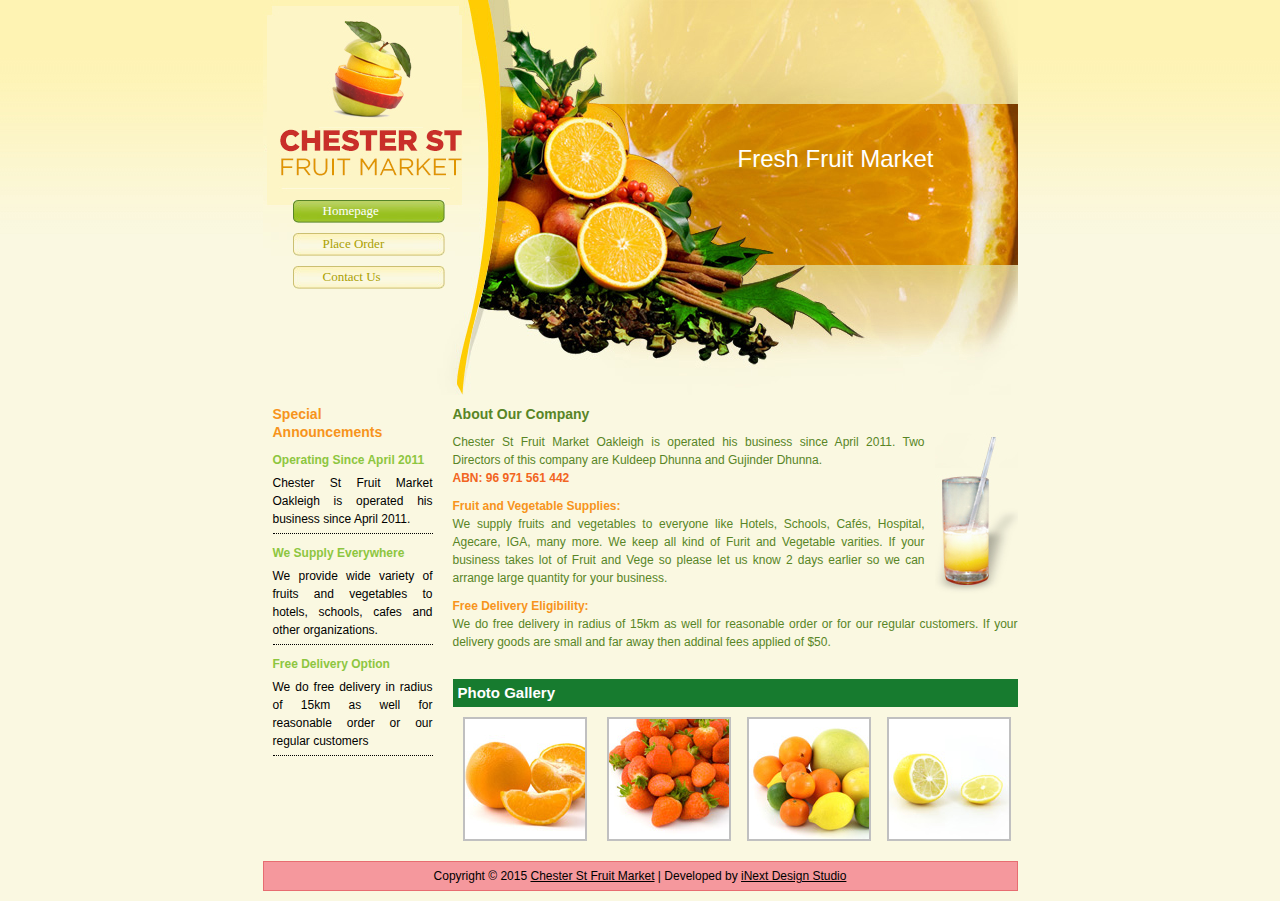
==== index.html @ 8fb9d122 "Update index.html" ====
<!DOCTYPE html PUBLIC "-//W3C//DTD XHTML 1.0 Transitional//EN" "http://www.w3.org/TR/xhtml1/DTD/xhtml1-transitional.dtd">
<html xmlns="http://www.w3.org/1999/xhtml">
<head>
<meta http-equiv="Content-Type" content="text/html; charset=utf-8" />
<title>Fresh Fruits and Vegetables from Chester St Fruit Market</title>
<meta name="description" content="Chester St Fruit company delivers you fresh, delicious vegetables and fruits." />
<link href="templatemo_style.css" rel="stylesheet" type="text/css" />
<link rel="stylesheet" type="text/css" href="highslide/highslide.css" />
<script type="text/javascript" src="highslide/highslide-with-gallery.js"></script>
<script type="text/javascript">

	hs.graphicsDir = 'highslide/graphics/';
	hs.align = 'center';
	hs.transitions = ['expand', 'crossfade'];
	hs.wrapperClassName = 'dark borderless floating-caption';
	hs.fadeInOut = true;
	hs.dimmingOpacity = .75;

	// Add the controlbar
	if (hs.addSlideshow) hs.addSlideshow({
		//slideshowGroup: 'group1',
		interval: 5000,
		repeat: false,
		useControls: true,
		fixedControls: 'fit',
		overlayOptions: {
			opacity: .6,
			position: 'bottom center',
			hideOnMouseOut: true
		}
	});
</script>
</head>
<body>
    <div id="templatemo_container">
    <!--  Free CSS Templates by TemplateMo.com  -->
    	<div id="templatemo_header">
        	<div id="templatemo_menu">
				<ul>
                    <li><a href="index.html" class="current">Homepage</a></li>
					<li><a href="order.html">Place Order</a></li>
                  	<li><a href="contact.html">Contact Us</a></li>
					            	</ul>
			</div>
                    
        	<div id="templatemo_slogan">
            	<span class="slogan_text_1">
                	Fresh Fruit Market
                </span>
                <span class="slogan_text_2">

                 </span>
            </div>
        </div>
        
        <div id="templatemo_content_area">
            <div id="templatemo_left_col">
            	<div class="templatemo_section">
                	<h1>Special Announcements</h1>
                    	<h2>Operating Since April 2011</h2>
                        <p>Chester St Fruit Market Oakleigh is operated his business since April 2011.</p>
                        
                        <h2>We Supply Everywhere</h2>
                        <p>We provide wide variety of fruits and vegetables to hotels, schools, cafes and other organizations. </p>
                        
                        <h2>Free Delivery Option</h2>
                        <p>We do free delivery in radius of 15km as well for reasonable order or our regular customers</p>
                        
                                        </div>
                <div class="templatemo_section">
                	
                </div>
            </div><!-- End Of Left -->
            
            <div id="templatemo_right_col">
            	<div class="templatemo_post_area">
                	<h1>About Our Company</h1>
                    <img src="images/templatemo_pic.jpg" alt="Orange Juice" />
                    <p>Chester St Fruit Market Oakleigh is operated his business since April 2011.
Two Directors of this company are Kuldeep Dhunna and Gujinder Dhunna. <br><span style="color:#F26521;font-weight:bold;">ABN: 96 971 561 442</span>
</p>                    
                  <p><span style="color:#F7941C;font-weight:bold;">Fruit and Vegetable Supplies:</span> <br />We supply fruits and vegetables to everyone like Hotels, Schools, Cafés, Hospital, Agecare, IGA, many more. We keep all kind of Furit and Vegetable varities. If your business takes lot of Fruit and Vege so please let us know 2 days earlier so we can arrange large quantity for your business.
</p>                    
                    <p><span style="color:#F7941C;font-weight:bold;">Free Delivery Eligibility:</span> <br />We do free delivery in radius of 15km as well for reasonable order or for our regular customers. If your delivery goods are small and far away then addinal fees applied of $50.<br /><br /></p>
                </div>
                
                <div class="templatemo_gallery">
                	<div class="templatemo_title">
                     	Photo Gallery                        
               	  </div>
                    <div class="templatemo_picture">
                    	<div class="highslide-gallery">
                            <a href="images/templatemo_big_1.jpg" class="highslide" onclick="return hs.expand(this)">
                                <img src="images/templatemo_thumb_1.jpg" alt="Orange"
            title="Click to enlarge" class="left"/>
                            </a>
    
                            <div class="highslide-caption">
                                Order wide variety from fruits and vegetables.
                            </div>
    
                            <a href="images/templatemo_big_2.jpg" class="highslide" onclick="return hs.expand(this)">
                                <img src="images/templatemo_thumb_2.jpg" alt="Pile of strawberries"
            title="Click to enlarge" />
                            </a>
    
                            <div class="highslide-caption">
Fresh, tasty fruits and vegetables delivered to your doorstep.                            </div>
                            
                            <a href="images/templatemo_big_3.jpg" class="highslide" onclick="return hs.expand(this)">
                                <img src="images/templatemo_thumb_3.jpg" alt="Fruits"
            title="Click to enlarge" />
                            </a>
    
                            <div class="highslide-caption">
                               Try our service. Give us a chance to serve you.
                            </div>
                            
                             <a href="images/templatemo_big_4.jpg" class="highslide" onclick="return hs.expand(this)">
                                <img src="images/templatemo_thumb_4.jpg" alt="Lemon"
            title="Click to enlarge" class="right" />
                            </a>
    
                            <div class="highslide-caption">
Contact us to place an order.                             </div>
                        
                        </div>
                    </div>
                </div>
 
            </div><!-- End Of Right -->
            <div class="cleaner"></div>
            
            <div id="templatemo_footer">Copyright © 2015 <a href="index.html">Chester St Fruit Market</a> | Developed by <a href="http://inext.com.au" target="_blank">iNext Design Studio</a></div>
            
            <div class="cleaner"></div>
        </div><!-- End Of Content Area -->    
    </div><!-- End Of Container -->

<div align=center></div></body>
</html>
---- templatemo_style.css ----
/*
CSS Credit: http://www.templatemo.com
*/

html {
	background: url(images/templatemo_bg.jpg) #faf8e1 repeat-x;
}

body {
	margin: 0;
	padding:0;
	font-family: Arial, Helvetica, sans-serif;
	font-size: 12px;
	line-height: 1.5em;
	width: 100%;
	display: table;
}

a:link, a:visited {	color: #f26521; text-decoration:none; }
a:active, a:hover { color: #f26521; text-decoration: underline; }

#templatemo_container {
	width: 755px;
	margin: auto;
}

#templatemo_header {
	width: 755px;
	height: 395px;
	background: url(images/templatemo_header.jpg) no-repeat;
}

#templatemo_menu {
	float: left;
	width: 152px;
	margin: 200px 0 0 30px;
	padding: 0;
}

#templatemo_menu ul {
	float: right;
	list-style: none;
	margin: 0;
	padding: 0;
}

#templatemo_menu li a {
	display: block;
	width: 122px;
	height: 21px;
	color: #aba000;
	background: url(images/templatemo_menu.jpg) no-repeat;
	font-family: Tahoma;
	font-size: 13px;
	margin: 0 0 10px 0;
	padding: 2px 0 0 30px;
}

#templatemo_menu li a:hover, #templatemo_menu li .current {
	background: url(images/templatemo_menu_current.jpg) no-repeat;
	color: #fff;
	text-decoration: none;
}

#templatemo_header #templatemo_slogan {
	float:right;
	width: 210px;
	margin: 150px 70px 0 0;
	padding: 0;
}

#templatemo_slogan span.slogan_text_1 {
	float: left;
	width: 100%;
	font-family: Arial;
	font-size: 24px;
	color: #fff;
	margin: 0 0 10px 0;
	padding: 0;
}
 
#templatemo_sologan span.slogan_text_2 {
	float: left;
	width: 100%;
	font-family: Arial;
	font-size: 24px;
	color: #fff;
	margin: 0 0 0 30px;
	padding: 0;
}

#templatemo_content_area {
	margin: 0;
	padding: 0;
}

#templatemo_left_col {
	float: left;
	margin: 0;
	padding: 0;
	width: 180px;
}

#templatemo_left_col .templatemo_section {
	margin: 10px 0 0 0;
	padding: 0 10px;
	width: 160px;
}

.templatemo_section h1 {
	margin: 0 0 10px 0;
	padding: 0;
	color: #f7941c;
	font-family: Arial;
	font-size: 14px;	
}

.templatemo_section h2 {
	margin: 10px 0 0 0;
	padding: 0;
	color: #8dc63f;
	font-family: Arial;
	font-size: 12px;	
}

.templatemo_section p {
	margin: 5px 0 0 0;
	padding: 0 0 5px 0;
	color: #000;
	font-family: Arial;
	font-size: 12px;
	text-align: justify;
	border-bottom: dotted 1px #000;
}


#templatemo_right_col {
	float: right;
	margin: 0;
	padding: 0;
	width: 565px;
}

#templatemo_right_col .templatemo_post_area {
	width:565px;
	margin: 10px 0 0 0;
	padding: 0;
}

.templatemo_post_area h1 {
	margin: 0 0 10px 0;
	padding: 0;
	color: #588526;
	font-family: Arial;
	font-size: 14px;
}

.templatemo_post_area p {
	margin: 0 0 10px 0;
	padding: 0;
	color: #588526;
	font-family: Arial;
	font-size: 12px;
	text-align: justify;	
}

.templatemo_post_area img {
	float: right;
	margin: 0 0 10px 10px;
	padding: 0;
}

#templatemo_right_col .templatemo_gallery {
	width: 565px;
	margin: 10px 0 0 0;
	padding: 0;
}

.templatemo_gallery .templatemo_title {
	width: 560px;
	background: #177b2f;
	font-family: Arial;
	font-size: 15px;
	font-weight: bold;
	color: #fff;
	margin: 0;
	padding: 5px 0 5px 5px;
}

.templatemo_gallery .templatemo_picture {
	margin: 10px 0 0 0;
	padding: 0;
}

.templatemo_picture .highslide-gallery img {
	float: left;
	margin: 0 16px 10px 0;
	padding: 0;
}

.highslide-gallery img.left {
	margin: 0 20px 10px 10px;
	padding: 0;
}

.highslide-gallery img.right {
	margin: 0 0 10px 0;
	padding: 0;
}

#templatemo_content_area #templatemo_footer {
	background-color: #f5989d;
	border: 1px solid #E76D71;
	color: #000;
	font-family: Arial;
	font-size: 12px;
	text-align: center;
	margin: 10px 0;
	padding: 5px 0;
}

#templatemo_footer a {
	color: #000;
	text-decoration: underline;
}

#templatemo_footer a:hover {
	color: #990000;
	text-decoration: none;
}

.cleaner {
	clear: both;
	height: 0;
	margin: 0;
	padding: 0;
}
---- highslide/highslide.css ----
.highslide-container div {
	font-family: Verdana, Helvetica;
	font-size: 10pt;
}
.highslide-container table {
	background: none;
}
.highslide {
	outline: none;
	text-decoration: none;
}
.highslide img {
	border: 2px solid silver;
}
.highslide:hover img {
	border-color: gray;
}
.highslide-active-anchor img {
	visibility: hidden;
}
.highslide-gallery .highslide-active-anchor img {
	border-color: black;
	visibility: visible;
	cursor: default;
}
.highslide-image {
	border-width: 2px;
	border-style: solid;
	border-color: white;
	background: gray;
}
.highslide-wrapper, .highslide-outline {
	background: white;
}
.glossy-dark {
	background: #111;
}

.highslide-image-blur {
}
.highslide-number {
	font-weight: bold;
	color: gray;
	font-size: .9em;
}
.highslide-caption {
	display: none;
	font-size: 1em;
	padding: 5px;
	/*background: white;*/
}
.highslide-heading {
	display: none;
	font-weight: bold;
	margin: 0.4em;
}
.highslide-dimming {
	position: absolute;
	background: black;
}
a.highslide-full-expand {
   background: url(graphics/fullexpand.gif) no-repeat;
   display: block;
   margin: 0 10px 10px 0;
   width: 34px;
   height: 34px;
}
.highslide-loading {
	display: block;
	color: black;
	font-size: 9px;
	font-weight: bold;
	text-transform: uppercase;
	text-decoration: none;
	padding: 3px;
	border: 1px solid white;
	background-color: white;
	padding-left: 22px;
	background-image: url(graphics/loader.white.gif);
	background-repeat: no-repeat;
	background-position: 3px 1px;
}
a.highslide-credits,
a.highslide-credits i {
	padding: 2px;
	color: silver;
	text-decoration: none;
	font-size: 10px;
}
a.highslide-credits:hover,
a.highslide-credits:hover i {
	color: white;
	background-color: gray;
}
.highslide-move, .highslide-move * {
	cursor: move;
}

.highslide-viewport {
	display: none;
	position: fixed;
	width: 100%;
	height: 100%;
	z-index: 1;
	background: none;
	left: 0;
	top: 0;
}
.highslide-overlay {
	display: none;
}
.hidden-container {
	display: none;
}
/* Example of a semitransparent, offset closebutton */
.closebutton {
	position: relative;
	top: -15px;
	left: 15px;
	width: 30px;
	height: 30px;
	cursor: pointer;
	background: url(graphics/close.png);
	/* NOTE! For IE6, you also need to update the highslide-ie6.css file. */
}

/*****************************************************************************/
/* Thumbnail boxes for the galleries.                                        */
/* Remove these if you are not using a gallery.                              */
/*****************************************************************************/
.highslide-gallery ul {
	list-style-type: none;
	margin: 0;
	padding: 0;
}
.highslide-gallery ul li {
	display: block;
	position: relative;
	float: left;
	width: 106px;
	height: 106px;
	border: 1px solid silver;
	background: #ededed;
	margin: 2px;
	line-height: 0;
	overflow: hidden;
}
.highslide-gallery ul a {
	position: absolute;
	top: 50%;
	left: 50%;
}
.highslide-gallery ul img {
 	position: relative;
	top: -50%;
	left: -50%;
}
html>/**/body .highslide-gallery ul li {
	display: table;
	text-align: center;
}
html>/**/body .highslide-gallery ul li {
	text-align: center;
}
html>/**/body .highslide-gallery ul a {
	position: static;
	display: table-cell;
	vertical-align: middle;
}
html>/**/body .highslide-gallery ul img {
	position: static;
}

/*****************************************************************************/
/* Controls for the galleries.											     */
/* Remove these if you are not using a gallery							     */
/*****************************************************************************/
.highslide-controls {
	width: 195px;
	height: 40px;
	background: url(graphics/controlbar-white.gif) 0 -90px no-repeat;
	margin: 20px 15px 10px 0;
}
.highslide-controls ul {
	position: relative;
	left: 15px;
	height: 40px;
	list-style: none;
	margin: 0;
	padding: 0;
	background: url(graphics/controlbar-white.gif) right -90px no-repeat;

}
.highslide-controls li {
	float: left;
	padding: 5px 0;
	margin:0;
}
.highslide-controls a {
	background-image: url(graphics/controlbar-white.gif);
	display: block;
	float: left;
	height: 30px;
	width: 30px;
	outline: none;
}
.highslide-controls a.disabled {
	cursor: default;
}
.highslide-controls a.disabled span {
	cursor: default;
}
.highslide-controls a span {
	/* hide the text for these graphic buttons */
	display: none;
	cursor: pointer;
}


/* The CSS sprites for the controlbar - see http://www.google.com/search?q=css+sprites */
.highslide-controls .highslide-previous a {
	background-position: 0 0;
}
.highslide-controls .highslide-previous a:hover {
	background-position: 0 -30px;
}
.highslide-controls .highslide-previous a.disabled {
	background-position: 0 -60px !important;
}
.highslide-controls .highslide-play a {
	background-position: -30px 0;
}
.highslide-controls .highslide-play a:hover {
	background-position: -30px -30px;
}
.highslide-controls .highslide-play a.disabled {
	background-position: -30px -60px !important;
}
.highslide-controls .highslide-pause a {
	background-position: -60px 0;
}
.highslide-controls .highslide-pause a:hover {
	background-position: -60px -30px;
}
.highslide-controls .highslide-next a {
	background-position: -90px 0;
}
.highslide-controls .highslide-next a:hover {
	background-position: -90px -30px;
}
.highslide-controls .highslide-next a.disabled {
	background-position: -90px -60px !important;
}
.highslide-controls .highslide-move a {
	background-position: -120px 0;
}
.highslide-controls .highslide-move a:hover {
	background-position: -120px -30px;
}
.highslide-controls .highslide-full-expand a {
	background-position: -150px 0;
}
.highslide-controls .highslide-full-expand a:hover {
	background-position: -150px -30px;
}
.highslide-controls .highslide-full-expand a.disabled {
	background-position: -150px -60px !important;
}
.highslide-controls .highslide-close a {
	background-position: -180px 0;
}
.highslide-controls .highslide-close a:hover {
	background-position: -180px -30px;
}

/*****************************************************************************/
/* Styles for the HTML popups											     */
/* Remove these if you are not using Highslide HTML						     */
/*****************************************************************************/
.highslide-maincontent {
	display: none;
}
.highslide-html {
	background-color: white;
}
.highslide-html-content {
	display: none;
	width: 400px;
	padding: 0 5px 5px 5px;
}
.highslide-header {
	padding-bottom: 5px;
}
.highslide-header ul {
	margin: 0;
	padding: 0;
	text-align: right;
}
.highslide-header ul li {
	display: inline;
	padding-left: 1em;
}
.highslide-header ul li.highslide-previous, .highslide-header ul li.highslide-next {
	display: none;
}
.highslide-header a {
	font-weight: bold;
	color: gray;
	text-transform: uppercase;
	text-decoration: none;
}
.highslide-header a:hover {
	color: black;
}
.highslide-header .highslide-move a {
	cursor: move;
}
.highslide-footer {
	height: 16px;
}
.highslide-footer .highslide-resize {
	display: block;
	float: right;
	margin-top: 5px;
	height: 11px;
	width: 11px;
	background: url(graphics/resize.gif) no-repeat;
}
.highslide-footer .highslide-resize span {
	display: none;
}
.highslide-body {
}
.highslide-resize {
	cursor: nw-resize;
}

/*****************************************************************************/
/* Styles for the Individual wrapper class names.							 */
/* See www.highslide.com/ref/hs.wrapperClassName							 */
/* You can safely remove the class name themes you don't use				 */
/*****************************************************************************/

/* hs.wrapperClassName = 'draggable-header' */
.draggable-header .highslide-header {
	height: 18px;
	border-bottom: 1px solid #dddddd;
}
.draggable-header .highslide-heading {
	position: absolute;
	margin: 2px 0.4em;
}

.draggable-header .highslide-header .highslide-move {
	cursor: move;
	display: block;
	height: 16px;
	position: absolute;
	right: 24px;
	top: 0;
	width: 100%;
	z-index: 1;
}
.draggable-header .highslide-header .highslide-move * {
	display: none;
}
.draggable-header .highslide-header .highslide-close {
	position: absolute;
	right: 2px;
	top: 2px;
	z-index: 2;
	padding: 0;
}
.draggable-header .highslide-header .highslide-close a {
	display: block;
	height: 16px;
	width: 16px;
	background-image: url(graphics/closeX.png);
}
.draggable-header .highslide-header .highslide-close a:hover {
	background-position: 0 16px;
}
.draggable-header .highslide-header .highslide-close span {
	display: none;
}
.draggable-header .highslide-maincontent {
	padding-top: 1em;
}

/* hs.wrapperClassName = 'titlebar' */
.titlebar .highslide-header {
	height: 18px;
	border-bottom: 1px solid #dddddd;
}
.titlebar .highslide-heading {
	position: absolute;
	margin: 1px 0.4em;
	color: #666666;
}

.titlebar .highslide-header .highslide-move {
	cursor: move;
	display: block;
	height: 16px;
	position: absolute;
	right: 24px;
	top: 0;
	width: 100%;
	z-index: 1;
}
.titlebar .highslide-header .highslide-move * {
	display: none;
}
.titlebar .highslide-header li {
	position: relative;
	top: 3px;
	z-index: 2;
	padding: 0 0 0 1em;
}
.titlebar .highslide-maincontent {
	padding-top: 1em;
}

/* hs.wrapperClassName = 'no-footer' */
.no-footer .highslide-footer {
	display: none;
}

/* hs.wrapperClassName = 'wide-border' */
.wide-border {
	background: white;
}
.wide-border .highslide-image {
	border-width: 10px;
}
.wide-border .highslide-caption {
	padding: 0 10px 10px 10px;
}

/* hs.wrapperClassName = 'borderless' */
.borderless .highslide-image {
	border: none;
}
.borderless .highslide-caption {
	border-bottom: 1px solid white;
	border-top: 1px solid white;
	background: silver;
}

/* hs.wrapperClassName = 'outer-glow' */
.outer-glow {
	background: #444;
}
.outer-glow .highslide-image {
	border: 5px solid #444444;
}
.outer-glow .highslide-caption {
	border: 5px solid #444444;
	border-top: none;
	padding: 5px;
	background-color: gray;
}

/* hs.wrapperClassName = 'colored-border' */
.colored-border {
	background: white;
}
.colored-border .highslide-image {
	border: 2px solid green;
}
.colored-border .highslide-caption {
	border: 2px solid green;
	border-top: none;
}

/* hs.wrapperClassName = 'dark' */
.dark {
	background: #111;
}
.dark .highslide-image {
	border-color: black black #202020 black;
	background: gray;
}
.dark .highslide-caption {
	color: white;
	background: #111;
}
.dark .highslide-controls,
.dark .highslide-controls ul,
.dark .highslide-controls a {
	background-image: url(graphics/controlbar-black-border.gif);
}

/* hs.wrapperClassName = 'floating-caption' */
.floating-caption .highslide-caption {
	position: absolute;
	padding: 1em 0 0 0;
	background: none;
	color: white;
	border: none;
	font-weight: bold;
}

/* hs.wrapperClassName = 'controls-in-heading' */
.controls-in-heading .highslide-heading {
	color: gray;
	font-weight: bold;
	height: 20px;
	overflow: hidden;
	cursor: default;
	padding: 0 0 0 22px;
	margin: 0;
	background: url(graphics/icon.gif) no-repeat 0 1px;
}
.controls-in-heading .highslide-controls {
	width: 105px;
	height: 20px;
	position: relative;
	margin: 0;
	top: -23px;
	left: 7px;
	background: none;
}
.controls-in-heading .highslide-controls ul {
	position: static;
	height: 20px;
	background: none;
}
.controls-in-heading .highslide-controls li {
	padding: 0;
}
.controls-in-heading .highslide-controls a {
	background-image: url(graphics/controlbar-white-small.gif);
	height: 20px;
	width: 20px;
}

.controls-in-heading .highslide-controls .highslide-move {
	display: none;
}

.controls-in-heading .highslide-controls .highslide-previous a {
	background-position: 0 0;
}
.controls-in-heading .highslide-controls .highslide-previous a:hover {
	background-position: 0 -20px;
}
.controls-in-heading .highslide-controls .highslide-previous a.disabled {
	background-position: 0 -40px !important;
}
.controls-in-heading .highslide-controls .highslide-play a {
	background-position: -20px 0;
}
.controls-in-heading .highslide-controls .highslide-play a:hover {
	background-position: -20px -20px;
}
.controls-in-heading .highslide-controls .highslide-play a.disabled {
	background-position: -20px -40px !important;
}
.controls-in-heading .highslide-controls .highslide-pause a {
	background-position: -40px 0;
}
.controls-in-heading .highslide-controls .highslide-pause a:hover {
	background-position: -40px -20px;
}
.controls-in-heading .highslide-controls .highslide-next a {
	background-position: -60px 0;
}
.controls-in-heading .highslide-controls .highslide-next a:hover {
	background-position: -60px -20px;
}
.controls-in-heading .highslide-controls .highslide-next a.disabled {
	background-position: -60px -40px !important;
}
.controls-in-heading .highslide-controls .highslide-full-expand a {
	background-position: -100px 0;
}
.controls-in-heading .highslide-controls .highslide-full-expand a:hover {
	background-position: -100px -20px;
}
.controls-in-heading .highslide-controls .highslide-full-expand a.disabled {
	background-position: -100px -40px !important;
}
.controls-in-heading .highslide-controls .highslide-close a {
	background-position: -120px 0;
}
.controls-in-heading .highslide-controls .highslide-close a:hover {
	background-position: -120px -20px;
}

/*****************************************************************************/
/* Styles for text based controls.						                     */
/* You can safely remove this if you don't use text based controls			 */
/*****************************************************************************/

.text-controls .highslide-controls {
	width: auto;
	height: auto;
	margin: 0;
	text-align: center;
	background: none;
}
.text-controls ul {
	position: static;
	background: none;
	height: auto;
	left: 0;
}
.text-controls .highslide-move {
	display: none;
}
.text-controls li {
    background-image: url(graphics/controlbar-text-buttons.png);
	background-position: right top !important;
	padding: 0;
	margin-left: 15px;
	display: block;
	width: auto;
}
.text-controls a {
    background: url(graphics/controlbar-text-buttons.png) no-repeat;
    background-position: left top !important;
    position: relative;
    left: -10px;
	display: block;
	width: auto;
	height: auto;
	text-decoration: none !important;
}
.text-controls a span {
	background: url(graphics/controlbar-text-buttons.png) no-repeat;
    margin: 1px 2px 1px 10px;
	display: block;
    min-width: 4em;
    height: 18px;
    line-height: 18px;
	padding: 1px 0 1px 18px;
    color: #333;
	font-family: "Trebuchet MS", Arial, sans-serif;
	font-size: 12px;
	font-weight: bold;
	white-space: nowrap;
}
.text-controls .highslide-next {
	margin-right: 1em;
}
.text-controls .highslide-full-expand a span {
	min-width: 0;
	margin: 1px 0;
	padding: 1px 0 1px 10px;
}
.text-controls .highslide-close a span {
	min-width: 0;
}
.text-controls a:hover span {
	color: black;
}
.text-controls a.disabled span {
	color: #999;
}

.text-controls .highslide-previous span {
	background-position: 0 -40px;
}
.text-controls .highslide-previous a.disabled {
	background-position: left top !important;
}
.text-controls .highslide-previous a.disabled span {
	background-position: 0 -140px;
}
.text-controls .highslide-play span {
	background-position: 0 -60px;
}
.text-controls .highslide-play a.disabled {
	background-position: left top !important;
}
.text-controls .highslide-play a.disabled span {
	background-position: 0 -160px;
}
.text-controls .highslide-pause span {
	background-position: 0 -80px;
}
.text-controls .highslide-next span {
	background-position: 0 -100px;
}
.text-controls .highslide-next a.disabled {
	background-position: left top !important;
}
.text-controls .highslide-next a.disabled span {
	background-position: 0 -200px;
}
.text-controls .highslide-full-expand span {
	background: none;
}
.text-controls .highslide-full-expand a.disabled {
	background-position: left top !important;
}
.text-controls .highslide-close span {
	background-position: 0 -120px;
}


/*****************************************************************************/
/* Styles for the thumbstrip.							                     */
/* See www.highslide.com/ref/hs.addSlideshow    							 */
/* You can safely remove this if you don't use a thumbstrip 				 */
/*****************************************************************************/

.highslide-thumbstrip {
	height: 100%;
}
.highslide-thumbstrip div {
	overflow: hidden;
}
.highslide-thumbstrip table {
	position: relative;
	padding: 0;
	border-collapse: collapse;
}
.highslide-thumbstrip td {
	padding: 1px;
	/*text-align: center;*/
}
.highslide-thumbstrip a {
	outline: none;
}
.highslide-thumbstrip img {
	display: block;
	border: 1px solid gray;
	margin: 0 auto;
}
.highslide-thumbstrip .highslide-active-anchor img {
	visibility: visible;
}
.highslide-thumbstrip .highslide-marker {
	position: absolute;
	width: 0;
	height: 0;
	border-width: 0;
	border-style: solid;
	border-color: transparent; /* change this to actual background color in highslide-ie6.css */
}
.highslide-thumbstrip-horizontal div {
	width: auto;
	/* width: 100% breaks in small strips in IE */
}
.highslide-thumbstrip-horizontal .highslide-scroll-up {
	display: none;
	position: absolute;
	top: 3px;
	left: 3px;
	width: 25px;
	height: 42px;
}
.highslide-thumbstrip-horizontal .highslide-scroll-up div {
	margin-bottom: 10px;
	cursor: pointer;
	background: url(graphics/scrollarrows.png) left center no-repeat;
	height: 42px;
}
.highslide-thumbstrip-horizontal .highslide-scroll-down {
	display: none;
	position: absolute;
	top: 3px;
	right: 3px;
	width: 25px;
	height: 42px;
}
.highslide-thumbstrip-horizontal .highslide-scroll-down div {
	margin-bottom: 10px;
	cursor: pointer;
	background: url(graphics/scrollarrows.png) center right no-repeat;
	height: 42px;
}
.highslide-thumbstrip-horizontal table {
	margin: 2px 0 10px 0;
}
.highslide-viewport .highslide-thumbstrip-horizontal table {
	margin-left: 10px;
}
.highslide-thumbstrip-horizontal img {
	width: auto;
	height: 40px;
}
.highslide-thumbstrip-horizontal .highslide-marker {
	top: 47px;
	border-left-width: 6px;
	border-right-width: 6px;
	border-bottom: 6px solid gray;
}
.highslide-viewport .highslide-thumbstrip-horizontal .highslide-marker {
	margin-left: 10px;
}
.dark .highslide-thumbstrip-horizontal .highslide-marker, .highslide-viewport .highslide-thumbstrip-horizontal .highslide-marker {
	border-bottom-color: white !important;
}
.highslide-thumbstrip-vertical div {
	height: 100%;
}
.highslide-thumbstrip-vertical a {
	display: block;
}
.highslide-thumbstrip-vertical .highslide-scroll-up {
	display: none;
	position: absolute;
	top: 0;
	left: 0;
	width: 100%;
	height: 25px;
}
.highslide-thumbstrip-vertical .highslide-scroll-up div {
	margin-left: 10px;
	cursor: pointer;
	background: url(graphics/scrollarrows.png) top center no-repeat;
	height: 25px;
}
.highslide-thumbstrip-vertical .highslide-scroll-down {
	display: none;
	position: absolute;
	bottom: 0;
	left: 0;
	width: 100%;
	height: 25px;
}
.highslide-thumbstrip-vertical .highslide-scroll-down div {
	margin-left: 10px;
	cursor: pointer;
	background: url(graphics/scrollarrows.png) bottom center no-repeat;
	height: 25px;
}
.highslide-thumbstrip-vertical table {
	margin: 10px 0 0 10px;
}
.highslide-thumbstrip-vertical img {
	max-width: 60px;
}
.highslide-thumbstrip-vertical .highslide-marker {
	left: 0;
	margin-top: 8px;
	border-top-width: 6px;
	border-bottom-width: 6px;
	border-left: 6px solid gray;
}
.dark .highslide-thumbstrip-vertical .highslide-marker, .highslide-viewport .highslide-thumbstrip-vertical .highslide-marker {
	border-left-color: white;
}

.highslide-viewport .highslide-thumbstrip-float {
	overflow: auto;
}
.highslide-thumbstrip-float ul {
	margin: 2px 0;
	padding: 0;
}
.highslide-thumbstrip-float li {
	display: block;
	height: 60px;
	margin: 0 2px;
	list-style: none;
	float: left;
}
.highslide-thumbstrip-float img {
	display: inline;
	border-color: silver;
	max-height: 56px;
}
.highslide-thumbstrip-float .highslide-active-anchor img {
	border-color: black;
}
.highslide-thumbstrip-float .highslide-scroll-up div, .highslide-thumbstrip-float .highslide-scroll-down div {
	display: none;
}
.highslide-thumbstrip-float .highslide-marker {
	display: none;
}
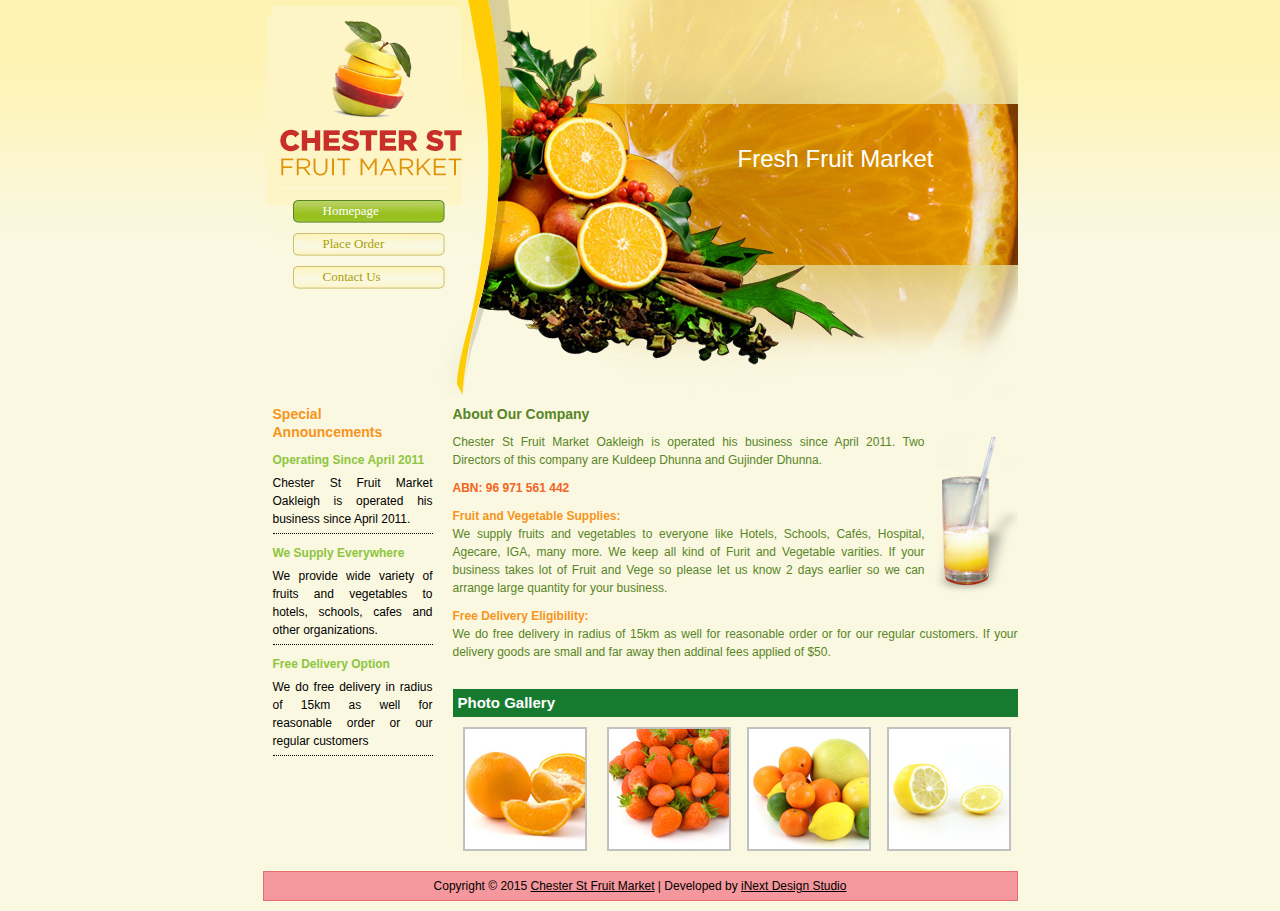
==== commit ab2410b8: "abn next line" ====
--- a/index.html
+++ b/index.html
@@ -77,7 +77,8 @@
                 	<h1>About Our Company</h1>
                     <img src="images/templatemo_pic.jpg" alt="Orange Juice" />
                     <p>Chester St Fruit Market Oakleigh is operated his business since April 2011.
-Two Directors of this company are Kuldeep Dhunna and Gujinder Dhunna. <br><span style="color:#F26521;font-weight:bold;">ABN: 96 971 561 442</span>
+Two Directors of this company are Kuldeep Dhunna and Gujinder Dhunna. </p>
+<p style="color:#F26521;font-weight:bold;">ABN: 96 971 561 442</p>
 </p>                    
                   <p><span style="color:#F7941C;font-weight:bold;">Fruit and Vegetable Supplies:</span> <br />We supply fruits and vegetables to everyone like Hotels, Schools, Cafés, Hospital, Agecare, IGA, many more. We keep all kind of Furit and Vegetable varities. If your business takes lot of Fruit and Vege so please let us know 2 days earlier so we can arrange large quantity for your business.
 </p>                    
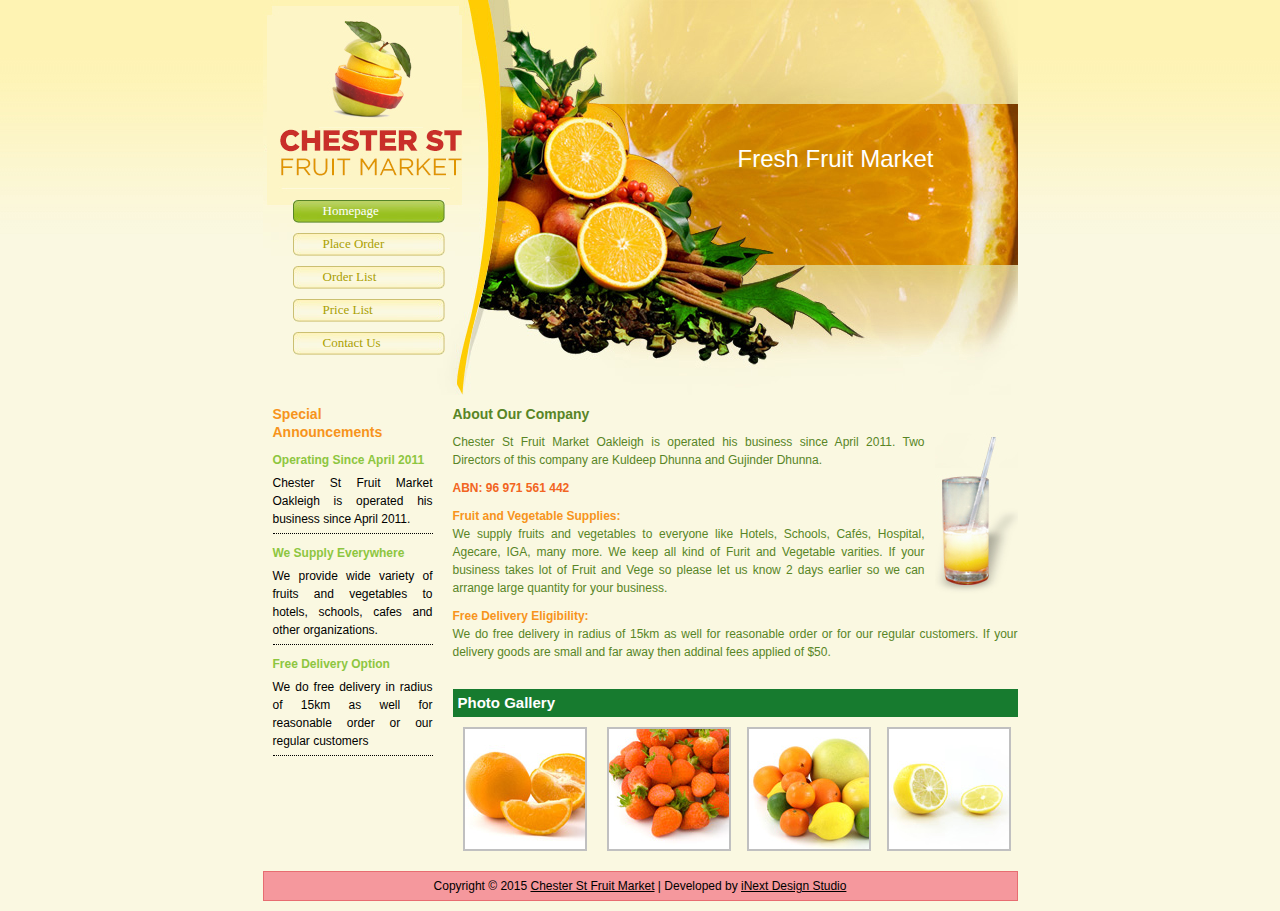
==== commit 19455215: "files changed and new files added" ====
--- a/index.html
+++ b/index.html
@@ -39,6 +39,8 @@
 				<ul>
                     <li><a href="index.html" class="current">Homepage</a></li>
 					<li><a href="order.html">Place Order</a></li>
+                    <li><a href="orderlist.html">Order List</a></li>
+                  	<li><a href="pricelist.html">Price List</a></li>
                   	<li><a href="contact.html">Contact Us</a></li>
 					            	</ul>
 			</div>
--- a/templatemo_style.css
+++ b/templatemo_style.css
@@ -29,6 +29,50 @@
 	height: 395px;
 	background: url(images/templatemo_header.jpg) no-repeat;
 }
+
+#templatemo_header2 {
+	width: 755px;
+	height: 245px;
+	background: url(images/templatemo_header2.jpg) no-repeat;
+}
+
+.orderlist1 {
+color:  #8D0B10;
+}
+
+#templatemo_menu2 {
+	float: left;
+	width: 152px;
+	margin: 140px 0 0 30px;
+	padding: 0;
+}
+
+#templatemo_menu2 ul {
+	float: right;
+	list-style: none;
+	margin: 0;
+	padding: 0;
+}
+
+#templatemo_menu2 li a {
+	display: block;
+	width: 122px;
+	height: 21px;
+	color: #aba000;
+	background: url(images/templatemo_menu.jpg) no-repeat;
+	font-family: Tahoma;
+	font-size: 13px;
+	margin: 0 0 10px 0;
+	padding: 2px 0 0 30px;
+}
+
+#templatemo_menu2 li a:hover, #templatemo_menu2 li .current {
+	background: url(images/templatemo_menu_current.jpg) no-repeat;
+	color: #fff;
+	text-decoration: none;
+}
+
+
 
 #templatemo_menu {
 	float: left;
@@ -69,6 +113,7 @@
 	padding: 0;
 }
 
+
 #templatemo_slogan span.slogan_text_1 {
 	float: left;
 	width: 100%;
@@ -141,6 +186,14 @@
 	width: 565px;
 }
 
+#templatemo_right_col2 {
+	float: right;
+	margin: 0;
+	padding: 0;
+	width: 765px;
+}
+
+
 #templatemo_right_col .templatemo_post_area {
 	width:565px;
 	margin: 10px 0 0 0;
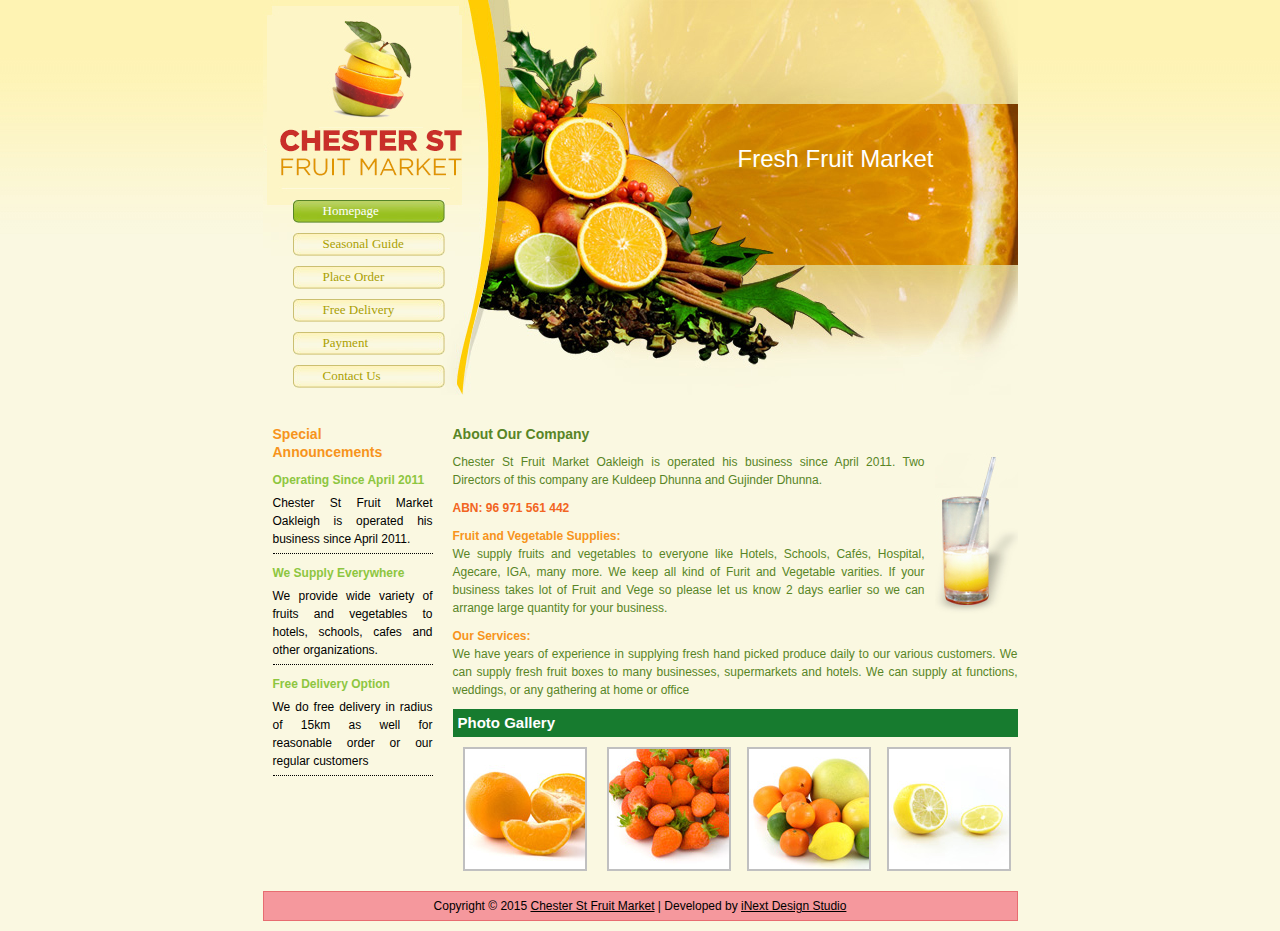
==== commit 1b4e4087: "changes made as per client word document" ====
--- a/index.html
+++ b/index.html
@@ -38,9 +38,10 @@
         	<div id="templatemo_menu">
 				<ul>
                     <li><a href="index.html" class="current">Homepage</a></li>
+				   <li><a href="seasonguide.html">Seasonal Guide</a></li>
 					<li><a href="order.html">Place Order</a></li>
-                    <li><a href="orderlist.html">Order List</a></li>
-                  	<li><a href="pricelist.html">Price List</a></li>
+                    <li><a href="freedelivery.html">Free Delivery</a></li>
+                  	<li><a href="payment.html">Payment</a></li>
                   	<li><a href="contact.html">Contact Us</a></li>
 					            	</ul>
 			</div>
@@ -84,7 +85,9 @@
 </p>                    
                   <p><span style="color:#F7941C;font-weight:bold;">Fruit and Vegetable Supplies:</span> <br />We supply fruits and vegetables to everyone like Hotels, Schools, Cafés, Hospital, Agecare, IGA, many more. We keep all kind of Furit and Vegetable varities. If your business takes lot of Fruit and Vege so please let us know 2 days earlier so we can arrange large quantity for your business.
 </p>                    
-                    <p><span style="color:#F7941C;font-weight:bold;">Free Delivery Eligibility:</span> <br />We do free delivery in radius of 15km as well for reasonable order or for our regular customers. If your delivery goods are small and far away then addinal fees applied of $50.<br /><br /></p>
+
+<p><span style="color:#F7941C;font-weight:bold;">Our Services: </span><br />We have years of experience in supplying fresh hand picked produce daily to our  various customers. We can supply fresh fruit boxes to many businesses, supermarkets and hotels. We can supply at functions, weddings, or any gathering at home or office</p>
+                    
                 </div>
                 
                 <div class="templatemo_gallery">
--- a/templatemo_style.css
+++ b/templatemo_style.css
@@ -26,52 +26,13 @@
 
 #templatemo_header {
 	width: 755px;
-	height: 395px;
+	height: 415px;
 	background: url(images/templatemo_header.jpg) no-repeat;
-}
-
-#templatemo_header2 {
-	width: 755px;
-	height: 245px;
-	background: url(images/templatemo_header2.jpg) no-repeat;
 }
 
 .orderlist1 {
 color:  #8D0B10;
 }
-
-#templatemo_menu2 {
-	float: left;
-	width: 152px;
-	margin: 140px 0 0 30px;
-	padding: 0;
-}
-
-#templatemo_menu2 ul {
-	float: right;
-	list-style: none;
-	margin: 0;
-	padding: 0;
-}
-
-#templatemo_menu2 li a {
-	display: block;
-	width: 122px;
-	height: 21px;
-	color: #aba000;
-	background: url(images/templatemo_menu.jpg) no-repeat;
-	font-family: Tahoma;
-	font-size: 13px;
-	margin: 0 0 10px 0;
-	padding: 2px 0 0 30px;
-}
-
-#templatemo_menu2 li a:hover, #templatemo_menu2 li .current {
-	background: url(images/templatemo_menu_current.jpg) no-repeat;
-	color: #fff;
-	text-decoration: none;
-}
-
 
 
 #templatemo_menu {
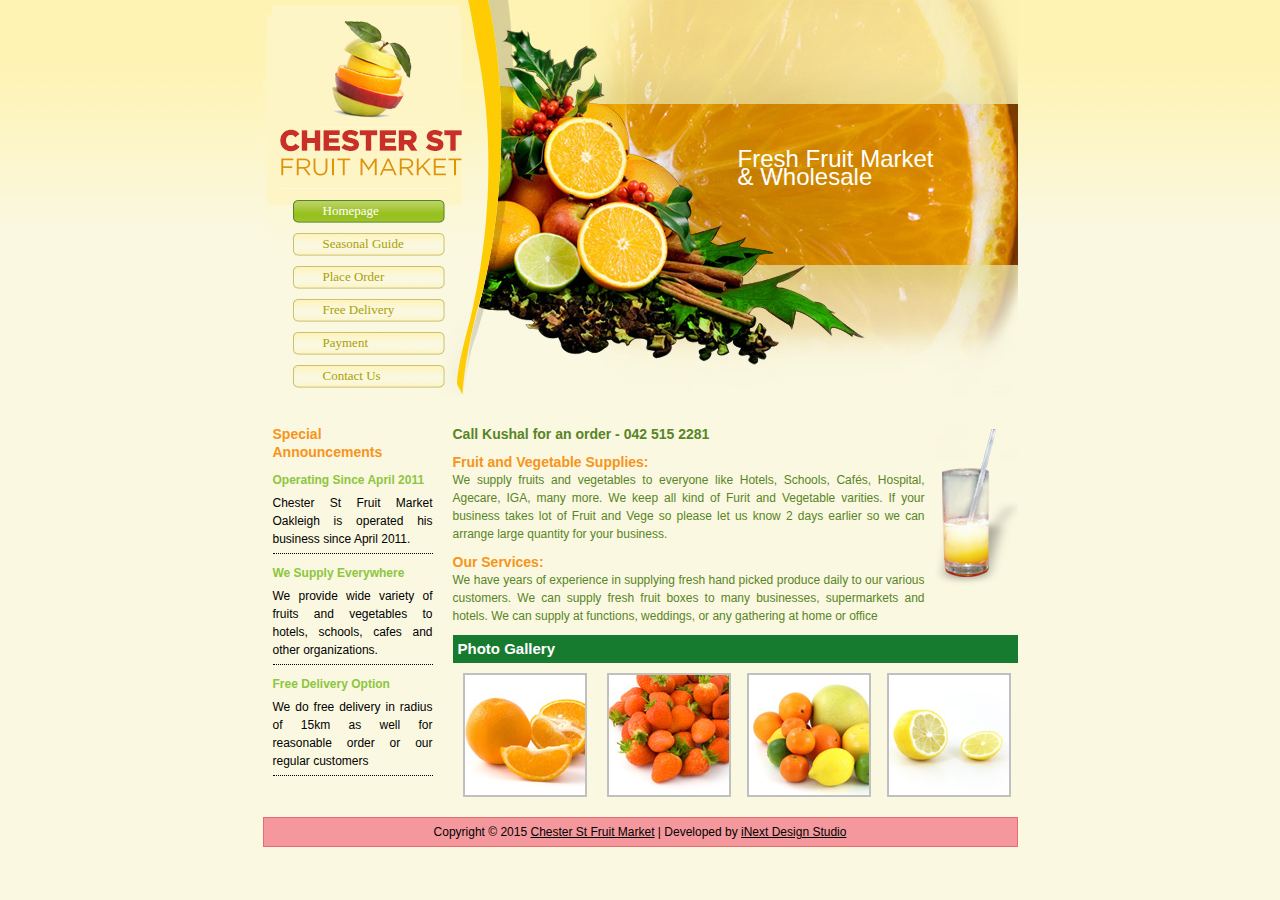
==== commit 5f452ff3: "latest changes made as per screenshots sent" ====
--- a/index.html
+++ b/index.html
@@ -48,7 +48,7 @@
                     
         	<div id="templatemo_slogan">
             	<span class="slogan_text_1">
-                	Fresh Fruit Market
+                	Fresh Fruit Market & Wholesale
                 </span>
                 <span class="slogan_text_2">
 
@@ -77,16 +77,14 @@
             
             <div id="templatemo_right_col">
             	<div class="templatemo_post_area">
-                	<h1>About Our Company</h1>
+                	<h1></h1>
                     <img src="images/templatemo_pic.jpg" alt="Orange Juice" />
-                    <p>Chester St Fruit Market Oakleigh is operated his business since April 2011.
-Two Directors of this company are Kuldeep Dhunna and Gujinder Dhunna. </p>
-<p style="color:#F26521;font-weight:bold;">ABN: 96 971 561 442</p>
+                    <p style="font-size:14px;font-weight:bold;">Call Kushal for an order - 042 515 2281</p>
 </p>                    
-                  <p><span style="color:#F7941C;font-weight:bold;">Fruit and Vegetable Supplies:</span> <br />We supply fruits and vegetables to everyone like Hotels, Schools, Cafés, Hospital, Agecare, IGA, many more. We keep all kind of Furit and Vegetable varities. If your business takes lot of Fruit and Vege so please let us know 2 days earlier so we can arrange large quantity for your business.
+                  <p><span style="color:#F7941C;font-weight:bold;font-size:14px;">Fruit and Vegetable Supplies:</span> <br />We supply fruits and vegetables to everyone like Hotels, Schools, Cafés, Hospital, Agecare, IGA, many more. We keep all kind of Furit and Vegetable varities. If your business takes lot of Fruit and Vege so please let us know 2 days earlier so we can arrange large quantity for your business.
 </p>                    
 
-<p><span style="color:#F7941C;font-weight:bold;">Our Services: </span><br />We have years of experience in supplying fresh hand picked produce daily to our  various customers. We can supply fresh fruit boxes to many businesses, supermarkets and hotels. We can supply at functions, weddings, or any gathering at home or office</p>
+<p><span style="color:#F7941C;font-weight:bold;font-size:14px;">Our Services: </span><br />We have years of experience in supplying fresh hand picked produce daily to our  various customers. We can supply fresh fruit boxes to many businesses, supermarkets and hotels. We can supply at functions, weddings, or any gathering at home or office</p>
                     
                 </div>
                 
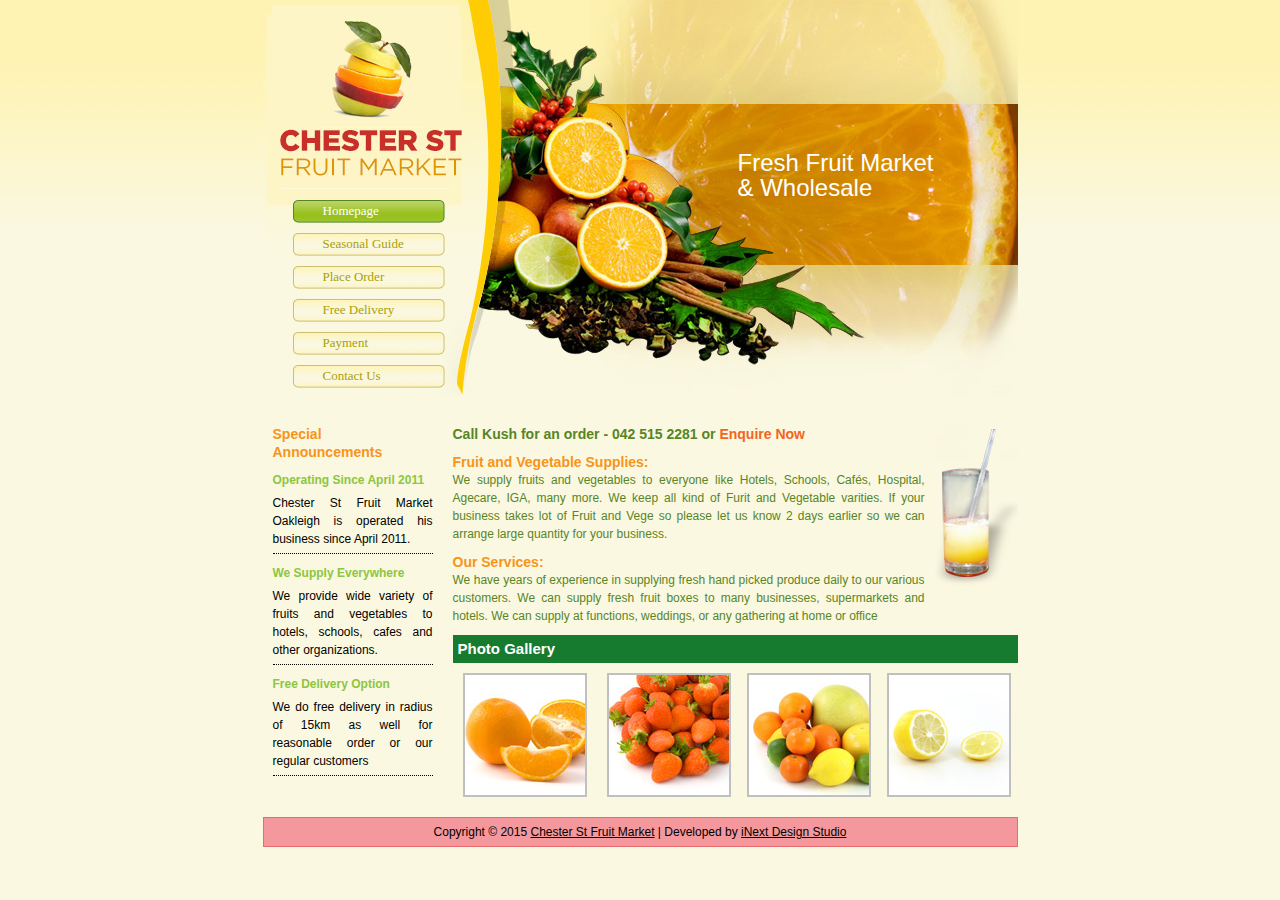
==== commit 329b33db: "contact form added" ====
--- a/index.html
+++ b/index.html
@@ -38,7 +38,7 @@
         	<div id="templatemo_menu">
 				<ul>
                     <li><a href="index.html" class="current">Homepage</a></li>
-				   <li><a href="seasonguide.html">Seasonal Guide</a></li>
+				    <li><a href="seasonguide.html">Seasonal Guide</a></li>
 					<li><a href="order.html">Place Order</a></li>
                     <li><a href="freedelivery.html">Free Delivery</a></li>
                   	<li><a href="payment.html">Payment</a></li>
@@ -79,7 +79,7 @@
             	<div class="templatemo_post_area">
                 	<h1></h1>
                     <img src="images/templatemo_pic.jpg" alt="Orange Juice" />
-                    <p style="font-size:14px;font-weight:bold;">Call Kushal for an order - 042 515 2281</p>
+                    <p style="font-size:14px;font-weight:bold;">Call Kush for an order - 042 515 2281 or <a href="contactform.php">Enquire Now</a></p>
 </p>                    
                   <p><span style="color:#F7941C;font-weight:bold;font-size:14px;">Fruit and Vegetable Supplies:</span> <br />We supply fruits and vegetables to everyone like Hotels, Schools, Cafés, Hospital, Agecare, IGA, many more. We keep all kind of Furit and Vegetable varities. If your business takes lot of Fruit and Vege so please let us know 2 days earlier so we can arrange large quantity for your business.
 </p>                    
--- a/templatemo_style.css
+++ b/templatemo_style.css
@@ -83,6 +83,7 @@
 	color: #fff;
 	margin: 0 0 10px 0;
 	padding: 0;
+	line-height: 25px;
 }
  
 #templatemo_sologan span.slogan_text_2 {
@@ -248,4 +249,40 @@
 	height: 0;
 	margin: 0;
 	padding: 0;
+}
+
+#contactform-area {
+	width: 600px;
+	margin-top: 25px;
+}
+
+#contactform-area input, #contactform-area textarea {
+	padding: 5px;
+	width: 471px;
+	font-family: Helvetica, sans-serif;
+	font-size: 1.4em;
+	margin: 0px 0px 10px 0px;
+	border: 2px solid #ccc;
+}
+
+#contactform-area textarea {
+	height: 90px;
+}
+
+#contactform-area textarea:focus, #contactform-area input:focus {
+	border: 2px solid #900;
+}
+
+#contactform-area input.submit-button {
+	width: 100px;
+	float: right;
+}
+
+label {
+	float: left;
+	text-align: right;
+	margin-right: 15px;
+	width: 100px;
+	padding-top: 5px;
+	font-size: 1.4em;
 }